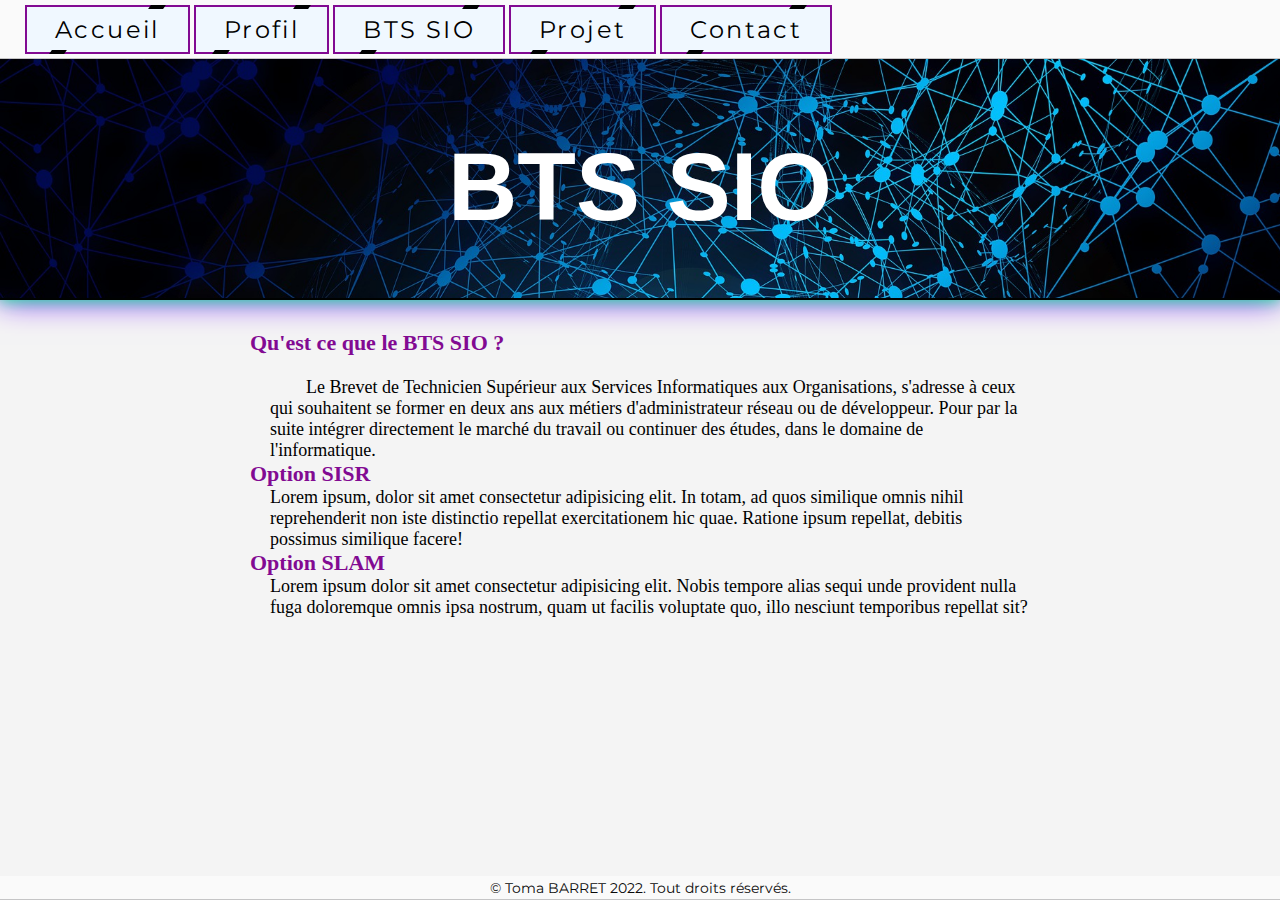
==== bts_sio.html @ 23baf347 "update profil/accueil - commencement page bts" ====
<!DOCTYPE html>
<html lang="fr">
  <head>
    <meta charset="UTF-8" />
    <meta http-equiv="X-UA-Compatible" content="IE=edge" />
    <meta name="viewport" content="width=device-width, initial-scale=1.0" />
    <meta name="description" content="Portfolio De Toma BARRET BTS SIO">
    <meta name="keywords" content="portfolio bts sio Toma Barret, Toma Barret bts sio, Toma Barret portfolio, resume, cv, portfolio, personal, developer, designer, clean, modern, web,cv, reseau, portefolio, bts, sio, sisr,system, systeme,réseau, portfolio,portfolio bts, portfolio bts sio,portfolio bts sio sisr,portfolio bts sio slam,portfolio, bts, brevet de technicien supérieur, services, informatiques, informatiques aux organisations, 2022, lycée,lycée bellepierre,lycée Bellepierre, La Réunion, Réunion, île de la Réunion , bts sio, sio, option, slam, solutions logicielles et applications métiers,solutions d'infrastructure, systèmes et réseaux, réseaux, réseau, system, système, systèmes, network, logiciels, applications, développement, web, compétences, personnel, BARRET Toma, Barret Toma, BARRET, Toma, tomabarret">
    <meta name="author" content="Toma BARRET">
    <title>BTS SIO - Portfolio</title>
    <link rel="icon" type="image/png" href="images/TB.png" />
    <link rel="stylesheet" href="styles/style.css" />
    <link rel="stylesheet" href="styles/animation.css" />
    <link rel="preconnect" href="https://fonts.googleapis.com" />
    <link rel="preconnect" href="https://fonts.gstatic.com" crossorigin />
    <link
      href="https://fonts.googleapis.com/css2?family=Montserrat:wght@100;200;300;400;500;600;700;800;900&family=Roboto+Flex:opsz,wght@8..144,100;8..144,300;8..144,500;8..144,700;8..144,900&display=swap"
      rel="stylesheet"
    />
  </head>
  <body>
        <!-- chargement -->
    <div class="chargement" id="chargement">
      <div class="anneau"></div>
      <div class="anneau"></div>
      <div class="anneau"></div>
      <p>Chargement...</p>
    </div>
    <script src="script/load.js"></script>
    <nav>
      <div class="main-navlinks">
        <button class="hamburger" type="button" aria-label="Toggle navigation" aria-expanded="false">
          <span></span>
          <span></span>
          <span></span>
        </button>
        <div class="navlinks-container">
          <a href="index.html" aria-current="page"><span>Accueil</span><i></i></a>
          <a href="profil.html"><span>Profil</span><i></i></a>
          <a href="bts_sio.html"><span>BTS SIO</span><i></i></a>
          <a href="projet.html"><span>Projet</span><i></i></a>
          <a href="contact.html"><span>Contact</span><i></i></a>
        </div>
      </div>
    </nav>
    <div class="titre-bannière">
      <h1>BTS SIO</h1>
    </div>
    <div class="contenu-page">
      <h3>Qu'est ce que le BTS SIO ?</h3>
      <br>
      <p>
        &emsp;&emsp;Le Brevet de Technicien Supérieur aux Services Informatiques aux Organisations, s'adresse à ceux qui souhaitent se former en deux ans aux métiers d'administrateur réseau ou de développeur.
        Pour par la suite intégrer directement le marché du travail ou continuer des études, dans le domaine de l'informatique.
      </p>
      <div>
        <div>
          <h3>Option SISR</h3>
          <p>Lorem ipsum, dolor sit amet consectetur adipisicing elit. In totam, ad quos similique omnis nihil reprehenderit non iste distinctio repellat exercitationem hic quae. Ratione ipsum repellat, debitis possimus similique facere!</p>
        </div>
        <div>
          <h3>Option SLAM</h3>
          <p>Lorem ipsum dolor sit amet consectetur adipisicing elit. Nobis tempore alias sequi unde provident nulla fuga doloremque omnis ipsa nostrum, quam ut facilis voluptate quo, illo nesciunt temporibus repellat sit?</p>
        </div>
      </div>
    </div>

    <br><br><br><br><br>
    <footer class="bas">
      <p>&copy; Toma BARRET 2022. Tout droits réservés.</p>
    </footer>
    <script src="script/navbar.js"></script>
  </body>
</html>
---- styles/style.css ----
*,
::before,
::after {
  box-sizing: border-box;
  margin: 0;
  padding: 0;
}

body {
  font-family: Montserrat, Helvetica, sans-serif;
  background: #f4f4f4
}

.home {
  display: flex;
  background: url("../images/accueil.jpg") no-repeat left;
  height: 100%;
  width: 100%;
  background-size: cover;
  background-attachment: fixed;
}

nav {
  position: fixed;
  top: 0%;
  width: 100%;
  display: flex;
  align-items: center;
  text-align: center;
  padding: 15px 25px;
  background: #fafafa;
  box-shadow: inset 0px -1px 0px #c5c5c6;
  z-index: 2;
}

.hamburger {
  display: none;
}
.navlinks-container a {
  position: relative;
  color: #000;
  text-decoration: none;
  background-color: rgb(130, 10, 146);
  font-size: 1.5em;
  letter-spacing: 0.1em;
  font-weight: 400;
  padding: 10px 30px;
  transition: 0.5s;
  flex-shrink: 0;
}
.navlinks-container a span {
  position: relative;
  z-index: 3;
}

.navlinks-container a i {
  position: absolute;
  inset: 0;
  display: block;
} 
/* before haut de la boite */
.navlinks-container a i:before {
  content: '';
  position: absolute;
  top: 0;
  left: 80%;
  width: 15px;
  height: 4px;
  background: black;
  transform: translateX(-50%) skew(325deg);
  transition: 0.5s;
}
/* hover modifie l'apprence lorsque le pointeur est dessus */
.navlinks-container a:hover i:before {
  width: 30px;
  left: 20%;
}
/* after bas de la boite */
.navlinks-container a i:after {
  content: '';
  position: absolute;
  bottom: 0;
  left: 20%;
  width: 15px;
  height: 4px;
  background: black;
  transform: translateX(-50%) skew(325deg);
  transition: 0.5s;
}

.navlinks-container a:hover i:after {
  width: 30px;
  left: 80%;
}

.navlinks-container a:hover {
  background: #1e9bff;
  color: #1e9bff;
  letter-spacing: 0.25em;
  box-shadow: 0 0 35px #2ff1ff;
}

.navlinks-container a:before{
  content: '';
  position: absolute;
  inset: 2px;
  background: aliceblue;
}
.navlinks-container a:after {
  content: "";
  display: block;
  position: absolute;
  bottom: -3px;
  width: 100%;
  height: 1px;
  transform: scaleX(0);
  transform-origin: left;
  background: #333;
  transition: transform 0.3s ease-out;
}

.particul {
  position: absolute;
  width: 100%;
  height: 100vh;
}

.carte {
  position: relative;
  top: 195px;
  left: 50%;
  width: 350px;
  height: 190px;
  background: #fff;
  transition: 0.5s;
  z-index: 10;
}

.carte:hover {
  height: 450px;
}
 
.carte .line {
  position: absolute;
  inset: 0;
  background: #000;
  overflow: hidden;
}

.carte .line::before {
  content: " ";
  position: absolute;
  top: 50%;
  left: 50%;
  transform: translate(-50%,-50%);
  width: 600px;
  height: 120px;
  background: linear-gradient(transparent, #45f3ff, #45f3ff, #45f3ff, transparent);
  animation: animate 4s linear infinite;
}

@keyframes animate {
  0%
  {
    transform: translate(-50%,-50%) rotate(0deg);
  }  
  100%
  {
    transform: translate(-50%,-50%) rotate(360deg);
  }
}

.carte .line::after {
  content: '';
  position: absolute;
  inset: 3px;
  background: #292929;
}

.carte .img {
  position: absolute;
  top: -50px;
  left: 50%;
  transform: translateX(-50%);
  width: 150px;
  height: 150px;
  background: black;
  transition: 0.5s;
  z-index: 10;
  overflow: hidden;
}

.carte:hover .img {
  width: 250px;
  height: 250px;
}

.carte .img::before {
  content: '';
  position: absolute;
  top: 50%;
  left: 50%;
  width: 500px;
  height: 150px;
  transform: translate(-50%,-50%);
  background: linear-gradient(transparent, #e526ef, #e526ef, #e526ef, transparent);
  animation: animate2 6s linear infinite;
}

@keyframes animate2 {
  0%
  {
    transform: translate(-50%,-50%) rotate(360deg);
  }  
  100%
  {
    transform: translate(-50%,-50%) rotate(0deg);
  }
}

.carte .img::after {
  content: '';
  position: absolute;
  inset: 3px;
  /* inset attribue même dimension au coté   */
  background: black;
}

.carte .img img {
  position: absolute;
  top: 10px;
  left: 10px;
  z-index: 1;
  width: calc(100% - 20px);
  height: calc(100% - 20px);
  filter: grayscale(1);
}

.carte .contenu {
  position: absolute;
  width: 100%;
  height: 100%;
  display: flex;
  justify-content: center;
  align-items: flex-end;
  overflow: hidden;
}

.carte .contenu .details {
  padding: 40px;
  text-align: center;
  width: 100%;
  transition: 0.5s;
  transform: translateY(145px);
}

.carte:hover .contenu .details {
  transform: translateY(0px);
}

.carte .contenu .details h2 {
  font-size: 1.25em;
  font-weight: 600;
  color: #45f3ff;
  line-height: 1.2em;
}

.carte .contenu .details h2 span {
  font-size: 0.75em;
  font-weight: 500;
  color: #fff;
}

.carte .contenu .details .info {
  margin: 20px 0;
}
.carte .contenu .details .info h3 {
  font-size: 1em;
  color: #45f3ff;
  line-height: 1.2em;
  font-weight: 600;
}
.carte .contenu .details button {
  padding: 10px 30px;
  border: none;
  outline: none;
  border-radius: 5px;
  font-size: 1em;
  font-weight: 500;
  background: #45f3ff;
  color: #222;
  cursor: pointer;
  opacity: 0.9;
}

.carte .contenu .details button:hover {
  opacity: 1;
}

.titre-bannière {
  background-position: bottom;
  background-image: url(../images/accueil.jpg);
  background-repeat: no-repeat;
  background-attachment: fixed;
  background-size: 105%;
  height: 300px;
  width: 100%;
  text-align: center;
  display: flex;
  margin-bottom: 10px;
  border-bottom: 2px solid #000201;
  box-shadow:
    0 0 14px #13f78d,
    inset 0 0 0 #fbfbfb00,
    0 0 30px #7613f7,
    inset 0 0 0 #fbfbfb00; 
}

.titre-bannière h1 {
  font-size: 6em;
  line-height: 3.9em;
  font-weight: 600;
  font-family:Verdana, Geneva, Tahoma, sans-serif;
  color: rgb(255, 255, 255);
  margin: auto;
}

.contenu-page {
  margin-top: 30px;
  padding-left: 250px;
  padding-right: 250px;
  font-family: 'Times New Roman', Times, serif;
  font-size: 18px;
}

.contenu-page h3 {
  font-size: 22px;
  color : rgb(130, 10, 146);
}

.contenu-page p {
  padding-left: 20px;
}

.contenu-page .B-CV {
  display: none;
}

.contenu-page .show-CV {
  display: block;
  padding-left: 240px;
}
.contenu-page .show-CV iframe {
  height: 320mm;
  width: 220mm;
}

.Qualités {
  position: relative;
  display: flex;
  gap: 40px 60px;
  /* distance entre block */
  justify-content: center;
  align-items: center;
  flex-wrap: wrap;
  padding: 50px 0;
}

.Qualités div {
  position: relative;
  width: 380px;
  height: 380px;
  box-shadow: inset 20px 20px 20px rgb(0, 0, 0,0.05), 25px 35px 20px rgb(0, 0, 0,0.05), 25px 30px 30px rgb(0, 0, 0,0.05), inset -20px -20px 25px rgb(255,255,255,0.9);
  transition: 0.5s ease-in-out;
  display: flex;
  justify-content: center;
  align-items: center;
}

.Qualités div:nth-child(1) {
  border-radius: 57% 43% 43% 57% / 43% 43% 57% 57% ;
}

.Qualités div:nth-child(2) {
  border-radius: 61% 39% 52% 48% / 44% 59% 41% 56%  ;
}

.Qualités div:nth-child(3) {
  border-radius: 40% 60% 31% 69% / 70% 30% 70% 30%  ;
}

.Qualités div:hover {
  border-radius: 50%;
}

.Qualités div::before {
  content: "";
  position: absolute;
  top: 50px;
  left: 85px;
  width: 35px;
  height: 35px;
  background: #fff;
  border-radius: 50%;
  opacity: 0.9;
}

.Qualités div::after {
  content: "";
  position: absolute;
  top: 90px;
  left: 100px;
  width: 15px;
  height: 15px;
  background: #fff;
  border-radius: 50%;
  opacity: 0.9;
}

.Qualités div .contenuBulle {
  position: relative;
  display: flex;
  justify-content: center;
  align-items: center;
  flex-direction: column;
  text-align: center;
  padding: 40px;
  gap: 15px;
}

.Qualités div .contenuBulle h2 {
  position: relative;
  width: 100px;
  height: 100px;
  background: #eff0f4;
  border-radius: 50%;
  box-shadow: inset 2px 5px 10px rgb(0, 0, 0,0.1), inset -2px -5px 10px rgb(255,255,255,1), 15px 15px 10px rgb(0, 0, 0,0.05), 15px 10px 15px rgb(0, 0, 0,0.025);
  /* centrer élément au centre de l'objet */
  display: flex;
  justify-content: center;
  align-items: center;
  /*  */
}

.Qualités div .contenuBulle h2 img {
  position: absolute;
  border-radius: 50%;
  z-index: 1;
  width: calc(100% - 15px);
  height: calc(100% - 15px);
}

.competence {
  position: relative;
  display: flex;
  justify-content: center;
  align-items: center;
  max-width: 1200px;
  flex-wrap: wrap;
  z-index: 1;
  gap: 25px;
}

.competence .block {
  position: relative;
  width: 280px;
  height: 400px;
  margin: 30px;
  box-shadow: 20px 20px 50px rgba(0, 0, 0, 0.5);
  border-radius: 15px;
  background: #292929;
  overflow: hidden;
  display: flex;
  justify-content: center;
  align-items: center;
  border-top: 1px solid rgba(255, 255, 255, 0.5);
  border-left: 1px solid rgba(255, 255, 255, 0.5);
  backdrop-filter: blur(5px);
}

.competence .block div {
  padding: 20px;
  text-align: center;
  transition: 0.5s;
}

.competence .block div h2 {
  font-size: 1.8em;
  color: #45f3ff;
}

.competence .block div p {
  font-size: 1em;
  font-weight: 300;
  color: #fff;
}

.competence .block div a {
  position: relative;
  display: inline-block;
  padding: 8px 20px;
  margin-top: 15px;
  background: #45f3ff;
  color: #222;
  border-radius: 20px;
  text-decoration: none;
  font-weight: 500;
  box-shadow: 0 5px 15px rgba(0, 0, 0, 0.2);
}

footer { 
  width: 100%;
  font-size: 90%;
  text-align: center; 
  background: #fafafa;
  box-shadow: inset 0px -1px 0px #c5c5c6;
  color: #0a0a0a;
}

.bas {
  position: fixed;
  bottom: 0%;
  z-index: 1;
}

footer p { 
  line-height: 1.7em;
}

@media (max-width: 1280px) {
  .titre-bannière {
    background-position: top;
    background-position-x: left;
    /* height: 300px; */
  }

}

@media (max-width: 1130px) {
  .home {
    background-size: cover;
  }
  nav {
    padding: 15px 20px;
    position: fixed;
  }

  .nav-icon {
    order: 2;
    margin: 0 auto;
  }

  .nav-icon span {
    font-size: 22px;
  }

  .main-navlinks {
    order: 1;
  }
  /* Hamburger */
  .hamburger {
    width: 20px;
    height: 20px;
    cursor: pointer;
    border: none;
    display: flex;
    background: #fafafa;
    align-items: center;
    position: relative;
  }
  .hamburger span {
    display: block;
    width: 100%;
    height: 2px;
    background: #333;
    position: absolute;
    pointer-events: none;
    transition: opacity 0.3s 0.15s ease-out;
  }
  .hamburger span:nth-child(1),
  .hamburger span:nth-child(3) {
    transition: transform 0.3s ease-out;
  }
  .hamburger span:nth-child(1) {
    transform: translateY(7px);
  }
  .hamburger span:nth-child(3) {
    transform: translateY(-7px);
  }
  .hamburger.open span:nth-child(1) {
    transform: translate(0) rotate(135deg);
  }
  .hamburger.open span:nth-child(2) {
    opacity: 0;
    transition: opacity 0s ease-out;
  }
  .hamburger.open span:nth-child(3) {
    transform: translate(0) rotate(-135deg);
  }

  .navlinks-container {
    display: flex;
    flex-direction: column;
    align-items: flex-start;
    position: absolute;
    background: #fafafa;
    top: 100%;
    left: 0;
    height: 1000vh;
    padding: 15px 50px 15px 20px;
    border-right: 1px solid #c5c5c6;
    transform: translate(-100%);
  }
  .open {
    transform: translate(0%);
  }
  .navlinks-container a {
    font-size: 18px;
    margin: 10px 0
  }

}

@media (max-width: 900px) {
  /* .home {
    background-size: cover;
  }
  nav {
    padding: 15px 20px;
    position: fixed;
  }

  .nav-icon {
    order: 2;
    margin: 0 auto;
  }

  .nav-icon span {
    font-size: 22px;
  }

  .main-navlinks {
    order: 1;
  }
  /* Hamburger */
  .hamburger {
    width: 20px;
    height: 20px;
    cursor: pointer;
    border: none;
    display: flex;
    background: #fafafa;
    align-items: center;
    position: relative;
  }
  .hamburger span {
    display: block;
    width: 100%;
    height: 2px;
    background: #333;
    position: absolute;
    pointer-events: none;
    transition: opacity 0.3s 0.15s ease-out;
  }
  .hamburger span:nth-child(1),
  .hamburger span:nth-child(3) {
    transition: transform 0.3s ease-out;
  }
  .hamburger span:nth-child(1) {
    transform: translateY(7px);
  }
  .hamburger span:nth-child(3) {
    transform: translateY(-7px);
  }
  .hamburger.open span:nth-child(1) {
    transform: translate(0) rotate(135deg);
  }
  .hamburger.open span:nth-child(2) {
    opacity: 0;
    transition: opacity 0s ease-out;
  }
  .hamburger.open span:nth-child(3) {
    transform: translate(0) rotate(-135deg);
  }

  .navlinks-container {
    display: flex;
    flex-direction: column;
    align-items: flex-start;
    position: absolute;
    background: #fafafa;
    top: 100%;
    left: 0;
    height: 1000vh;
    padding: 15px 50px 15px 20px;
    border-right: 1px solid #c5c5c6;
    transform: translate(-100%);
  }
  .open {
    transform: translate(0%);
  }
  .navlinks-container a {
    font-size: 18px;
    margin: 10px 0
  } */

  .carte {
    flex-direction: column;
    top: 350px;
    left: 270px;
  }

  .titre-bannière {
    /* background-position: top;
    background-position-x: left; */
    height: 215px;
  }

  .titre-bannière h1 {
    font-size: 4em;
    line-height: 4.2em;
  }

  .contenu-page {
    margin-top: 30px;
    padding-left: 25px;
    padding-right: 25px;
  }
  .contenu-page .B-CV {
    display: flex;
    flex-direction: column;
    gap: 20px ;
  }
  
  .contenu-page .B-CV a {
    position: relative;
    padding: 10px 30px;
    text-decoration: none;
    text-align: center;
    border-radius: 5px;
    font-size: 1.5em;
    letter-spacing: 0.1em;
    font-weight: 500;
    background: #45f3ff;
    color: #fff;
    cursor: pointer;
    opacity: 0.9;
    transition: 0.5s;
  }
  
  .contenu-page .B-CV a:hover {
    opacity: 1;
    letter-spacing: 0.25em;
    background: #13f78d;
    color: #13f78d;
    box-shadow: 0 0 35px #13f78d;
  }
  
  .contenu-page .B-CV a::before {
   content: '';
   position: absolute;
   inset: 2px;
   background: #000;
  }
  
  .contenu-page .B-CV a span {
    position: relative;
    z-index: 1;
  }
  
  .contenu-page .B-CV a i {
    position: absolute;
    inset: 0;
    display: block;
  }
  
  .contenu-page .B-CV a i::before {
    content: '';
    position: absolute;
    top: -3.5px;
    left: 80%;
    width: 30px;
    height: 10px;
    border: 2px solid #13f78d;
    background: #27282c;
    transform: translate(-50%);
    transition: 0.5s;
  }
  
  .contenu-page .B-CV a:hover  i::before {
    width: 60px;
    left: 20%;
  }
  
  .contenu-page .B-CV a i::after {
    content: '';
    position: absolute;
    bottom: -3.5px;
    left: 20%;
    width: 30px;
    height: 10px;
    border: 2px solid #13f78d;
    background: #27282c;
    transform: translate(-50%);
    transition: 0.5s;
  }
  
  .contenu-page .B-CV a:hover  i::after {
    width: 60px;
    left: 80%;
  }
  
  .contenu-page .show-CV {
    display: none;
  }

  footer { 
    position: relative;
    bottom: 0%;
  }

}
---- styles/animation.css ----
.chargement {
    position: fixed;
    width: 100%;
    height: 100%;
    display: flex;
    justify-content: center;
    align-items: center;
    background: #000;
    z-index: 60;
  }

  .chargement .anneau {
    position: relative;
    width: 150px;
    height: 150px;
    margin: -30px;
    border-radius: 50%;
    border: 4px solid transparent;
    border-top: 4px solid #601bcf;
    animation: loader 4s linear infinite;
  }
  
  @keyframes loader {
    0% {
      transform: rotate(0deg);
    }
    100% {
      transform: rotate(360deg);
    }
  }
  
  .chargement .anneau::before {
    content: '';
    position: absolute;
    top: 12px;
    right: 12px;
    border-radius: 50%;
    width: 15px;
    height: 15px;
    background: #601bcf;
    box-shadow: 0 0 0 5px #601bcf33,
    0 0 0 10px #601bcf22,
    0 0 0 20px #601bcf11,
    0 0 20px #601bcf,
    0 0 50px #601bcf;
  }
  
  .chargement .anneau:nth-child(2){
    animation: loader2 4s linear infinite;
    animation-delay: -1s;
    border-top: 4px solid transparent;
    border-left: 4px solid #1bcf93;
  }
  
  .chargement .anneau:nth-child(2)::before {
    content: '';
    position: absolute;
    top: initial;
    bottom: 12px;
    left: 12px;
    border-radius: 50%;
    width: 15px;
    height: 15px;
    background: #1bcf93;
    box-shadow: 0 0 0 5px #1bcf9333,
    0 0 0 10px #1bcf9322,
    0 0 0 20px #1bcf9311,
    0 0 20px #1bcf93,
    0 0 50px #1bcf93;
  }
  
  @keyframes loader2 {
    0% {
      transform: rotate(360deg);
    }
    100% {
      transform: rotate(0deg);
    }
  }
  .chargement .anneau:nth-child(3) {
    animation: loader2 4s linear infinite;
    animation-delay: -3s;
    position: absolute;
    top: 380px;
    border-top: 4px solid transparent;
    border-left: 4px solid #cf1b1b;
  }
  
  .chargement .anneau:nth-child(3)::before {
    content: '';
    position: absolute;
    top: initial;
    bottom: 12px;
    left: 12px;
    border-radius: 50%;
    width: 15px;
    height: 15px;
    background: #cf1b1b;
    box-shadow: 0 0 0 5px #cf1b1b33,
    0 0 0 10px #cf1b1b22,
    0 0 0 20px #cf1b1b11,
    0 0 20px #cf1b1b,
    0 0 50px #cf1b1b;
  }
  
  .chargement p {
    position: absolute;
    color: #484848;
    font-size: 2em;
    font-family: consolas;
    bottom: 250px;
    letter-spacing: 0.15em;
    animation: flash 1.2s linear infinite;
  }

  @keyframes flash {
    0% {
      color: #601bcf;
      text-shadow: 0 0 7px #601bcf;
    }
    90% {
      color: #484848;
      text-shadow: none;
    }
    100% {
      color: #601bcf;
      text-shadow: 0 0 7px #601bcf;
    }
  }

  .fondu-out {
    opacity: 0;
    transition: opacity 0.4s ease-out;
    display: flex;
  }

  @media (max-width: 900px) {
    .chargement p {
      bottom: 120px;
    }

    .chargement .anneau {
      bottom: 50px;
    }

    .chargement .anneau:nth-child(3) {
      top: 350px;
    }
  }
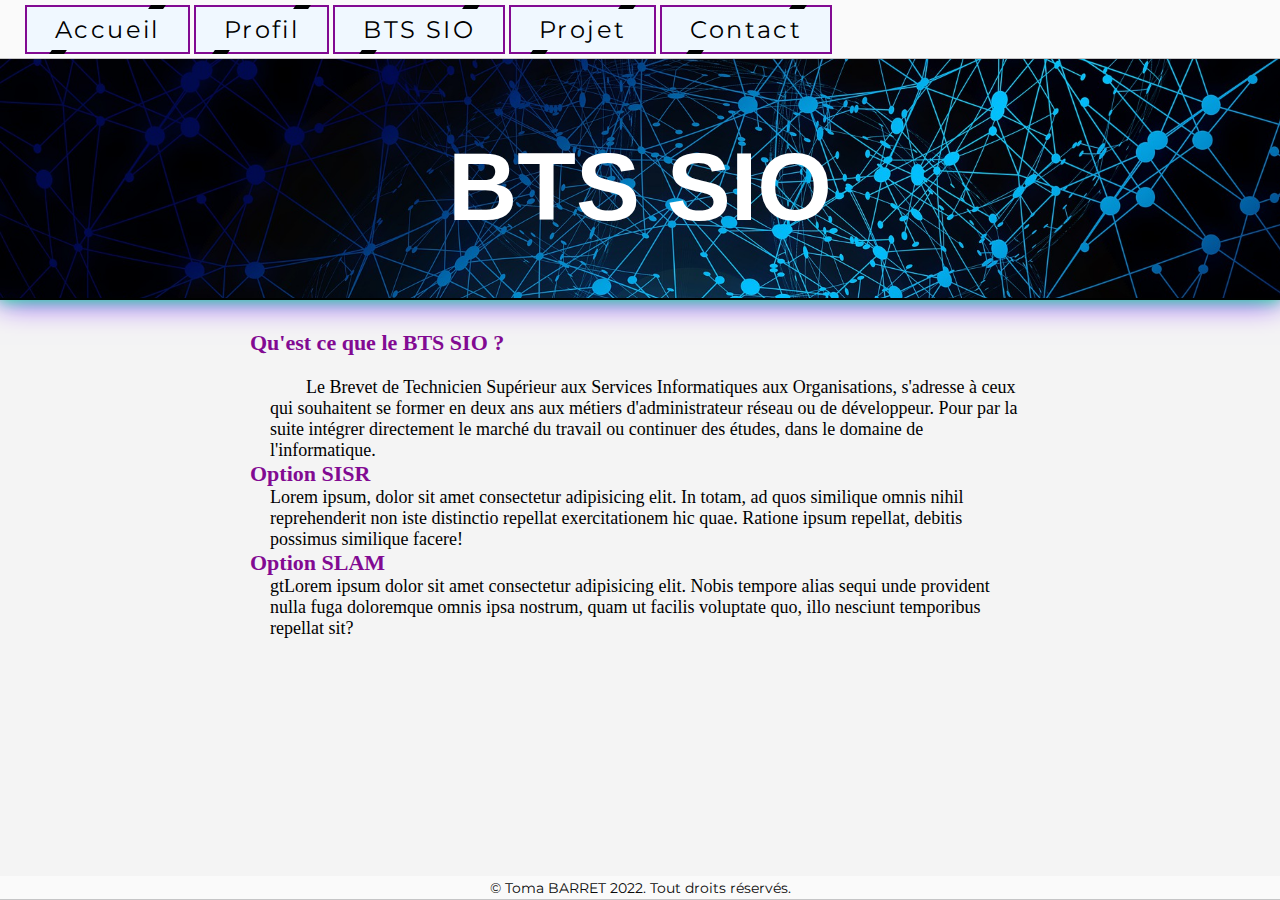
==== commit 02d17315: "Update bts_sio.html" ====
--- a/bts_sio.html
+++ b/bts_sio.html
@@ -60,7 +60,7 @@
         </div>
         <div>
           <h3>Option SLAM</h3>
-          <p>Lorem ipsum dolor sit amet consectetur adipisicing elit. Nobis tempore alias sequi unde provident nulla fuga doloremque omnis ipsa nostrum, quam ut facilis voluptate quo, illo nesciunt temporibus repellat sit?</p>
+          <p>gtLorem ipsum dolor sit amet consectetur adipisicing elit. Nobis tempore alias sequi unde provident nulla fuga doloremque omnis ipsa nostrum, quam ut facilis voluptate quo, illo nesciunt temporibus repellat sit?</p>
         </div>
       </div>
     </div>
